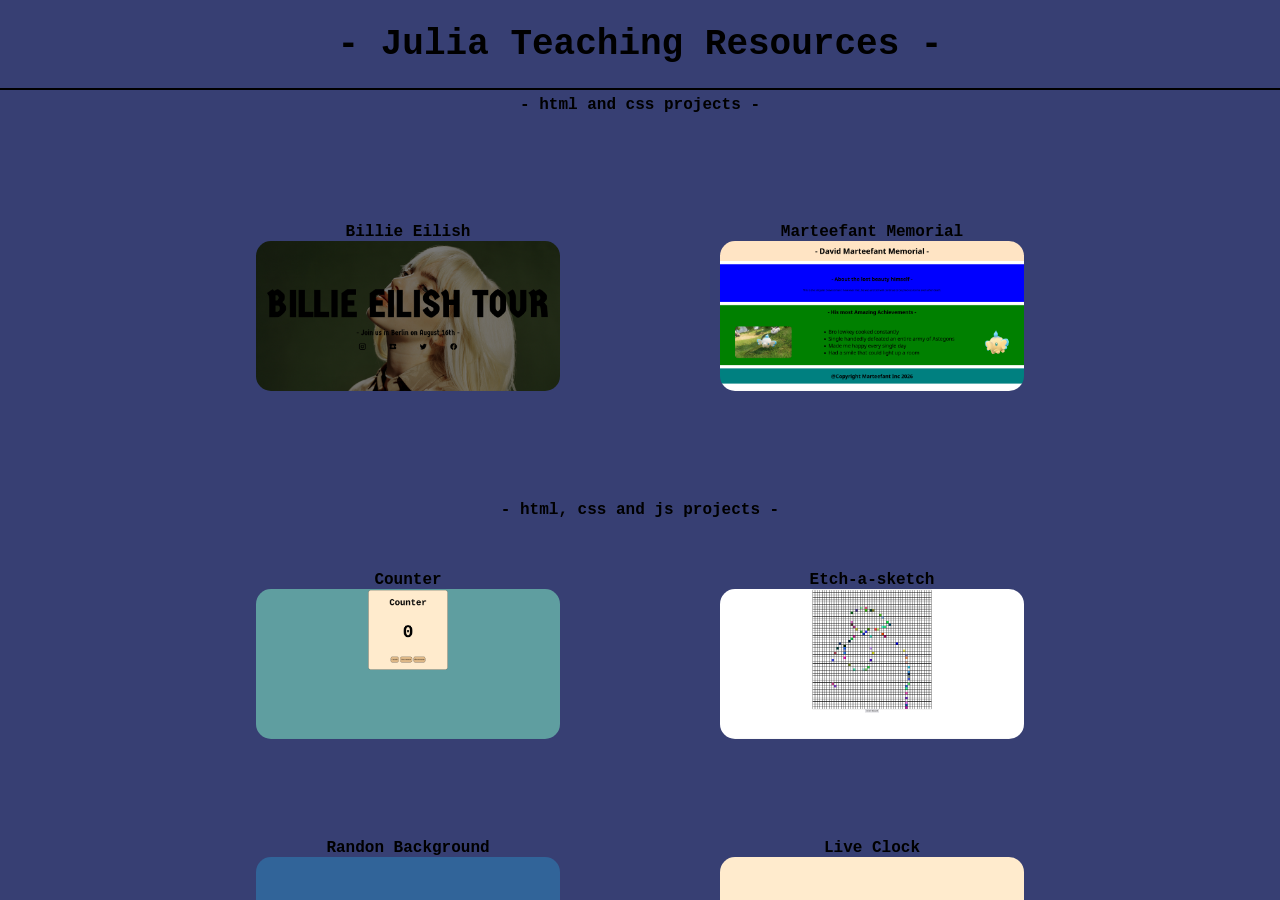
==== project-examples/index.html @ dac157fa "added directory page" ====
<!DOCTYPE html>
<html lang="en">
<head>
    <meta charset="UTF-8">
    <meta name="viewport" content="width=device-width, initial-scale=1.0">
    <title>Directory</title>
    <link rel="stylesheet" href="directory.css">
</head>
<body>
    <section id="header">
        <h1>- Julia Teaching Resources -</h1>
    </section>

    <section id="no-js-projects">
        <h1>- html and css projects -</h1>
        <div id="no-js-project-container">

            <a href="billie-eilish-project/index.html"> 
                <div class="project-taster">
                    <h1>Billie Eilish</h1>
                    <img src="directory-img/billie-page.png">
                </div>
            </a>

            <a href="david-marteefant-project/index.html"> 
                <div class="project-taster">
                    <h1>Marteefant Memorial</h1>
                    <img src="directory-img/marteefant-page.png">
                </div>
            </a>

        </div>
    </section>

    <section id="js-projects">
        <h1>- html, css and js projects -</h1>
        <div id="js-project-container">
            <a href="counter-project/index.html"> 
                <div class="project-taster">
                    <h1>Counter</h1>
                    <img src="directory-img/counter.png">
                </div>
            </a>
            <a href="etch-a-sketch-project/index.html"> 
                <div class="project-taster">
                    <h1>Etch-a-sketch</h1>
                    <img src="directory-img/etch-page.png">
                </div>
            </a>
            <a href="random-background-project/index.html"> 
                <div class="project-taster">
                    <h1>Randon Background</h1>
                    <img src="directory-img/background-page.png">
                </div>
            </a>
            <a href="live-time-project/index.html"> 
                <div class="project-taster">
                    <h1>Live Clock</h1>
                    <img src="directory-img/clock-page.png">
                </div>
            </a>
            <a href="weather-project/index.html"> 
                <div class="project-taster">
                    <h1>Weather Website</h1>
                    <p>coming soon</p>
                    <img >
                </div>
            </a>
        </div>
    </section>
</body>
</html>
---- project-examples/directory.css ----
* {
    font-family: 'Courier New', Courier, monospace;
    box-sizing: border-box;
    margin: 0;
}

body {
    display: flex;
    justify-content: flex-start;
    align-items: center;

    flex-direction: column;

    height: 100vh;
    width: 100vw;

    margin: 0;
}

section {
    background-color: #373f73;
}

#header {
    display: flex;
    justify-content: center;
    align-items: center;
    text-align: center;
    
    height: 10%;
    width: 100%;

    font-size: 1.5rem;

    border-bottom: 2px solid black;
}

#no-js-projects, #js-projects {
    display: flex;
    justify-content: space-around;
    align-items: center;

    flex-direction: column;

    height: 45%;
    width: 100%;

    overflow-y: scroll;
}

#no-js-projects > h1, #js-projects > h1 {
    font-size: 1rem;
}

#js-project-container, #no-js-project-container{
    display: flex;
    justify-content: center;
    align-items: center;
    flex-flow: wrap row;

    gap: 5%;

    height: 90%;
    width: 100%;
}

a:before, a:link, a:visited {
    text-decoration: none;
    color: black;
}

.project-taster {
    display: flex;
    justify-content: center;
    align-items: center;
    flex-direction: column;

    height: 250px;
    width: 400px;

    border-radius: 15px;
}

.project-taster:hover {
    background-color: teal;
}

.project-taster > h1 {
    font-size: 1rem;
}

.project-taster > img {
    height: 60%;    
    border-radius: 15px;
}
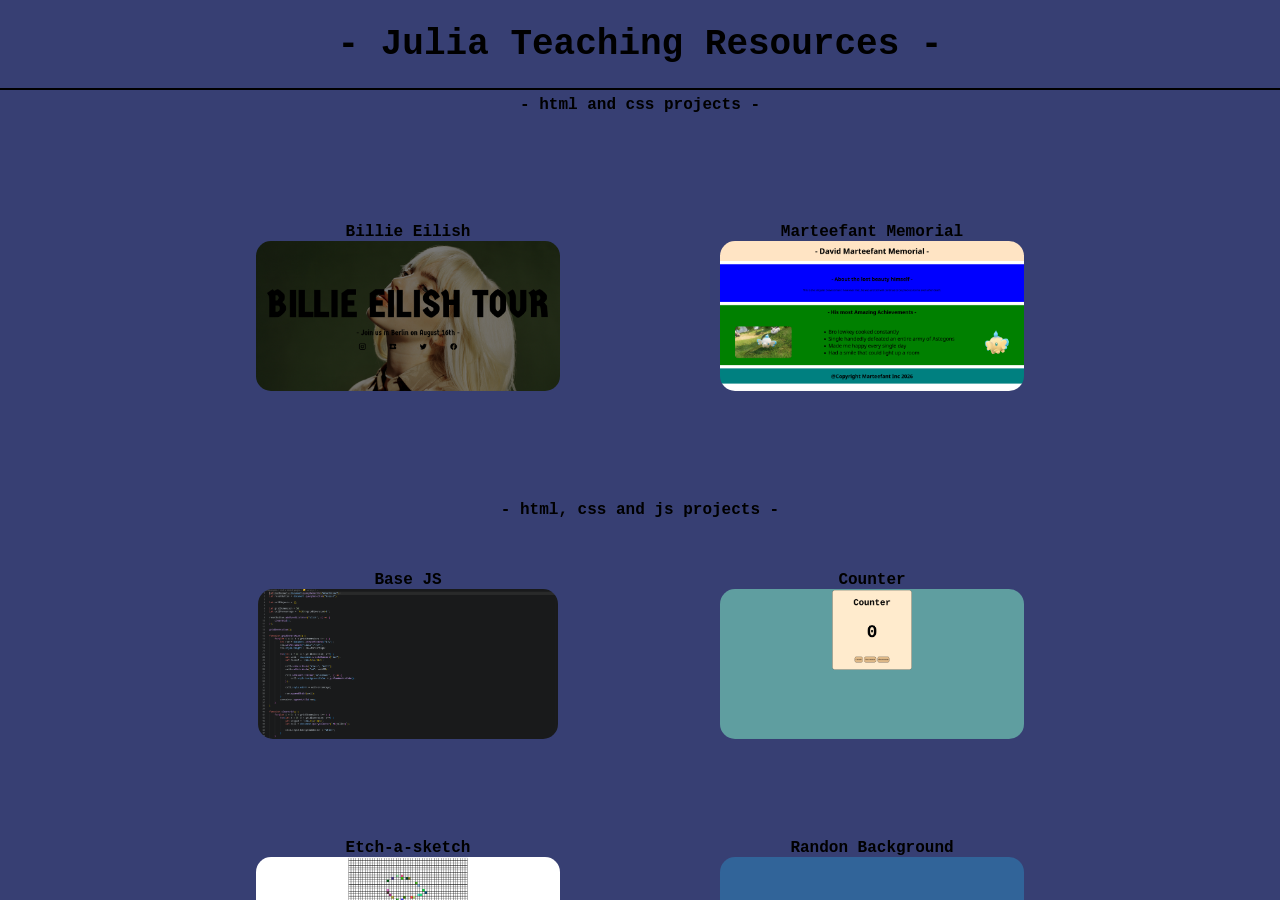
==== commit c2581360: "added js base project" ====
--- a/project-examples/index.html
+++ b/project-examples/index.html
@@ -28,13 +28,19 @@
                     <img src="directory-img/marteefant-page.png">
                 </div>
             </a>
-
         </div>
     </section>
 
     <section id="js-projects">
         <h1>- html, css and js projects -</h1>
         <div id="js-project-container">
+
+            <a href="base-js-projects/index.html"> 
+                <div class="project-taster">
+                    <h1>Base JS</h1>
+                    <img src="directory-img/base-js.png">
+                </div>
+            </a>
             <a href="counter-project/index.html"> 
                 <div class="project-taster">
                     <h1>Counter</h1>
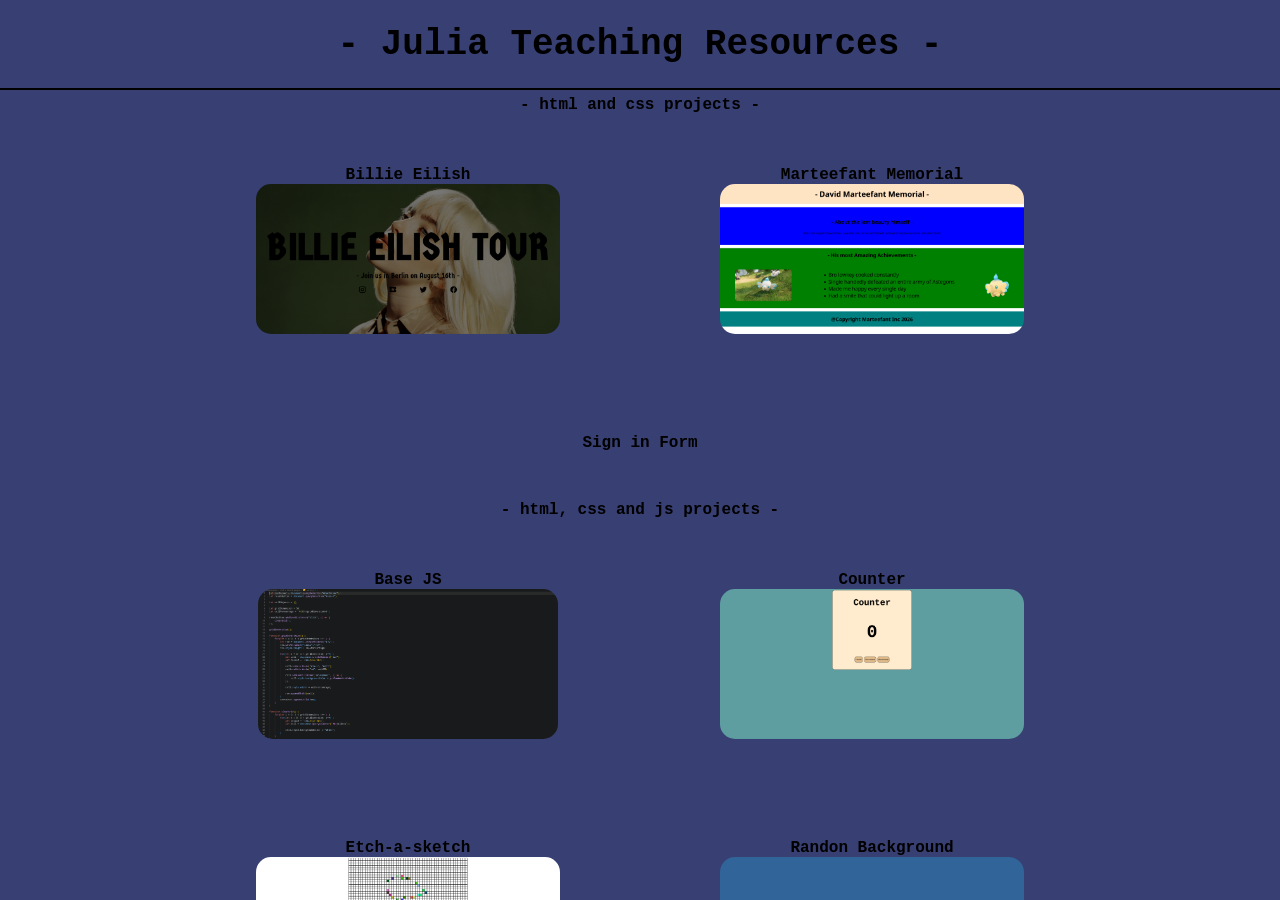
==== commit 4e80ca0c: "added login project" ====
--- a/project-examples/index.html
+++ b/project-examples/index.html
@@ -26,6 +26,13 @@
                 <div class="project-taster">
                     <h1>Marteefant Memorial</h1>
                     <img src="directory-img/marteefant-page.png">
+                </div>
+            </a>
+
+            <a href="log-in-project/index.html"> 
+                <div class="project-taster">
+                    <h1>Sign in Form</h1>
+                    <img >
                 </div>
             </a>
         </div>
@@ -68,8 +75,7 @@
             <a href="weather-project/index.html"> 
                 <div class="project-taster">
                     <h1>Weather Website</h1>
-                    <p>coming soon</p>
-                    <img >
+                    <img src="directory-img/weather-page.png">
                 </div>
             </a>
         </div>
--- a/project-examples/directory.css
+++ b/project-examples/directory.css
@@ -52,7 +52,7 @@
     font-size: 1rem;
 }
 
-#js-project-container, #no-js-project-container{
+#js-project-container, #no-js-project-container {
     display: flex;
     justify-content: center;
     align-items: center;
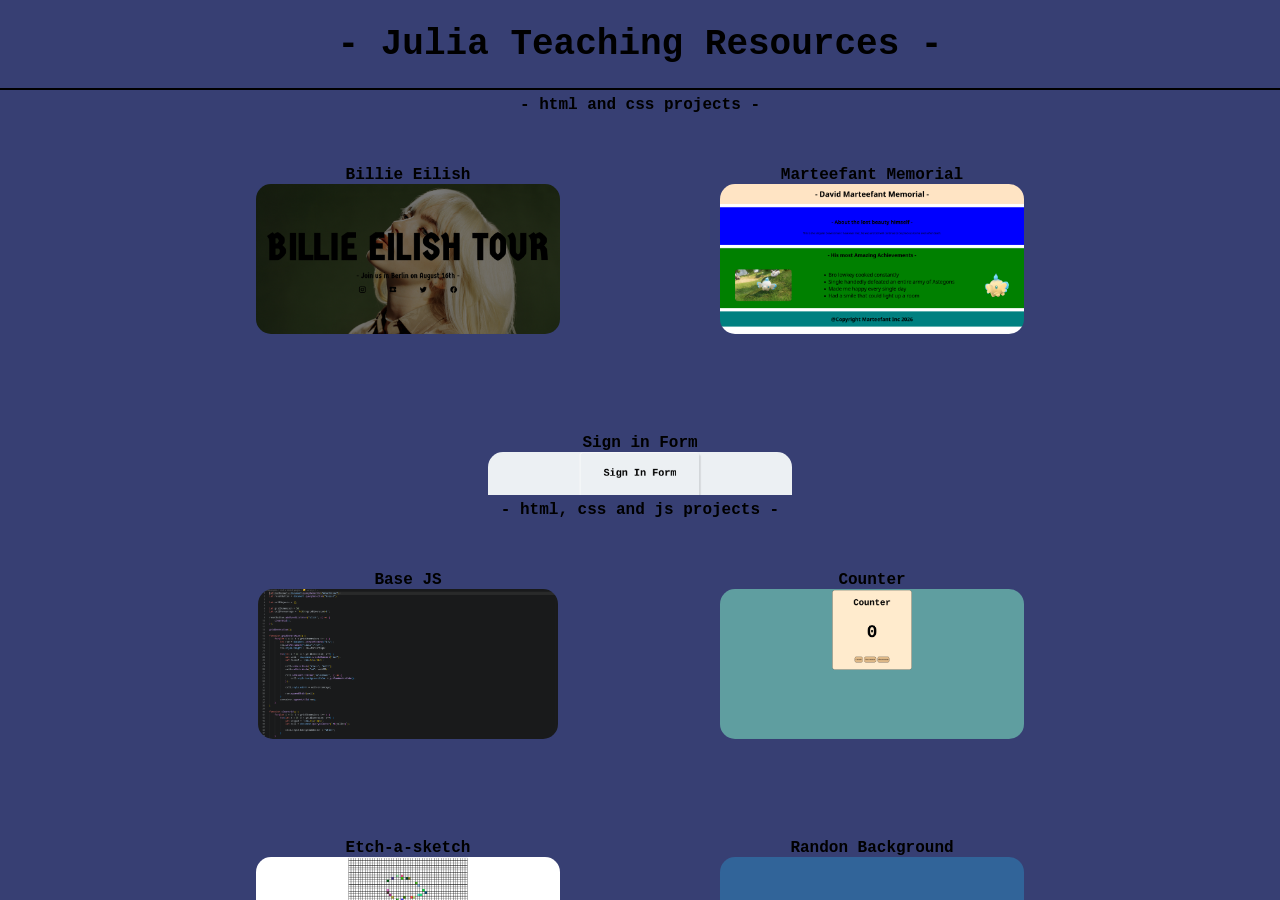
==== commit 563cfe49: "added log in page to portfolio" ====
--- a/project-examples/index.html
+++ b/project-examples/index.html
@@ -32,7 +32,7 @@
             <a href="log-in-project/index.html"> 
                 <div class="project-taster">
                     <h1>Sign in Form</h1>
-                    <img >
+                    <img src="directory-img/log-in-page.png">
                 </div>
             </a>
         </div>
